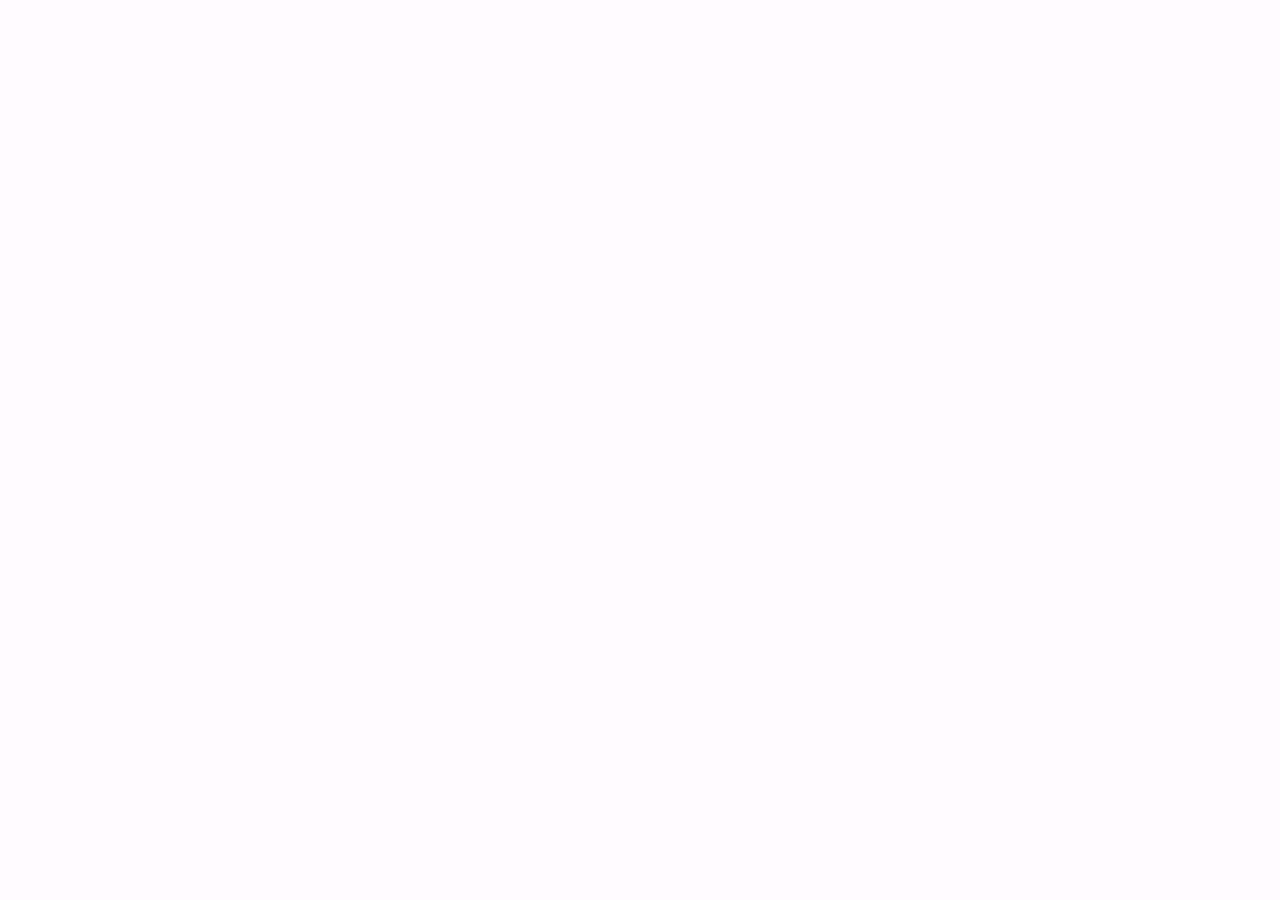
==== composeApp/src/wasmJsMain/resources/index.html @ 8332df9a "Restructure to composeApp module per session coordination - Rename shared -> composeApp (standard Je" ====
<!DOCTYPE html>
<html lang="en">
<head>
    <meta charset="UTF-8">
    <meta name="viewport" content="width=device-width, initial-scale=1.0, viewport-fit=cover">
    <meta name="theme-color" content="#FFFBFE">
    <title>Your Anima</title>
    <link type="text/css" rel="stylesheet" href="styles.css">
</head>
<body>
    <div id="composeTarget"></div>
    <script type="application/javascript" src="composeApp.js"></script>
</body>
</html>
---- composeApp/src/wasmJsMain/resources/styles.css ----
html, body {
    width: 100%;
    height: 100%;
    margin: 0;
    padding: 0;
    overflow: hidden;
    background-color: #FFFBFE;
}

#composeTarget {
    width: 100%;
    height: 100%;
}

@media (prefers-color-scheme: dark) {
    html, body {
        background-color: #1C1B1F;
    }
}
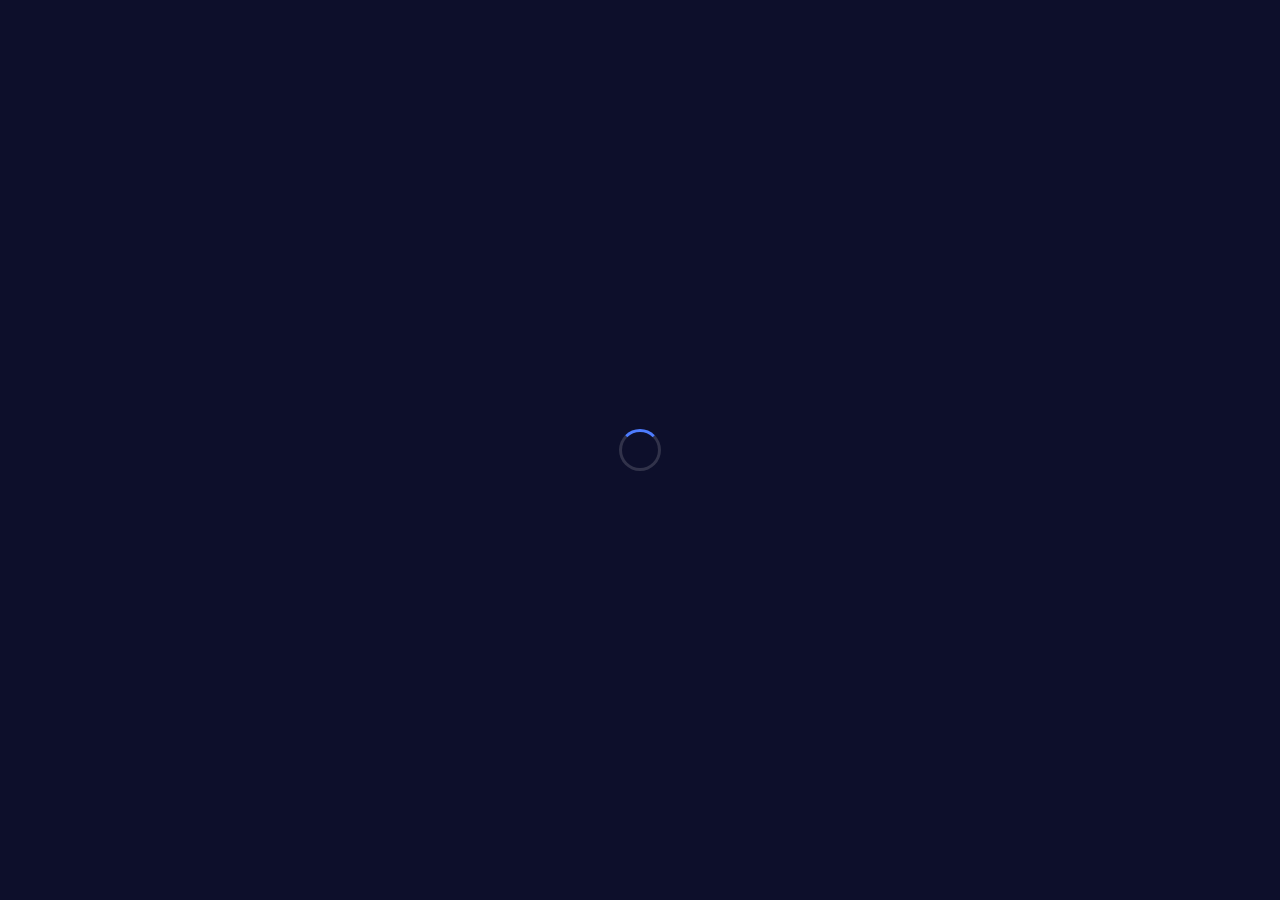
==== commit 741fc191: "Add dark loader and preload fonts/avatars before first web frame index.html/styles.css now show a da" ====
--- a/composeApp/src/wasmJsMain/resources/index.html
+++ b/composeApp/src/wasmJsMain/resources/index.html
@@ -3,11 +3,12 @@
 <head>
     <meta charset="UTF-8">
     <meta name="viewport" content="width=device-width, initial-scale=1.0, viewport-fit=cover">
-    <meta name="theme-color" content="#FFFBFE">
+    <meta name="theme-color" content="#0D0F2B">
     <title>Your Anima</title>
     <link type="text/css" rel="stylesheet" href="styles.css">
 </head>
 <body>
+    <div id="loader"><div id="loader-spinner"></div></div>
     <div id="composeTarget"></div>
     <script type="application/javascript" src="composeApp.js"></script>
 </body>
--- a/composeApp/src/wasmJsMain/resources/styles.css
+++ b/composeApp/src/wasmJsMain/resources/styles.css
@@ -1,19 +1,52 @@
+/* Colours match AppColors.background (#0D0F2B) and AppColors.primary (#4D7CFF) in
+   ui/theme/Color.kt. The app is dark-only, so the page never needs a light variant. */
+
 html, body {
     width: 100%;
     height: 100%;
     margin: 0;
     padding: 0;
     overflow: hidden;
-    background-color: #FFFBFE;
+    background-color: #0D0F2B;
 }
 
 #composeTarget {
     width: 100%;
     height: 100%;
+    opacity: 0;
+    transition: opacity 200ms ease-in;
 }
 
-@media (prefers-color-scheme: dark) {
-    html, body {
-        background-color: #1C1B1F;
+#composeTarget.ready {
+    opacity: 1;
+}
+
+#loader {
+    position: fixed;
+    inset: 0;
+    display: flex;
+    align-items: center;
+    justify-content: center;
+    background-color: #0D0F2B;
+    transition: opacity 200ms ease-in;
+}
+
+#loader.hidden {
+    opacity: 0;
+    pointer-events: none;
+}
+
+#loader-spinner {
+    width: 36px;
+    height: 36px;
+    border: 3px solid rgba(255, 255, 255, 0.15);
+    border-top-color: #4D7CFF;
+    border-radius: 50%;
+    animation: loader-spin 0.8s linear infinite;
+}
+
+@keyframes loader-spin {
+    to {
+        transform: rotate(360deg);
     }
 }
